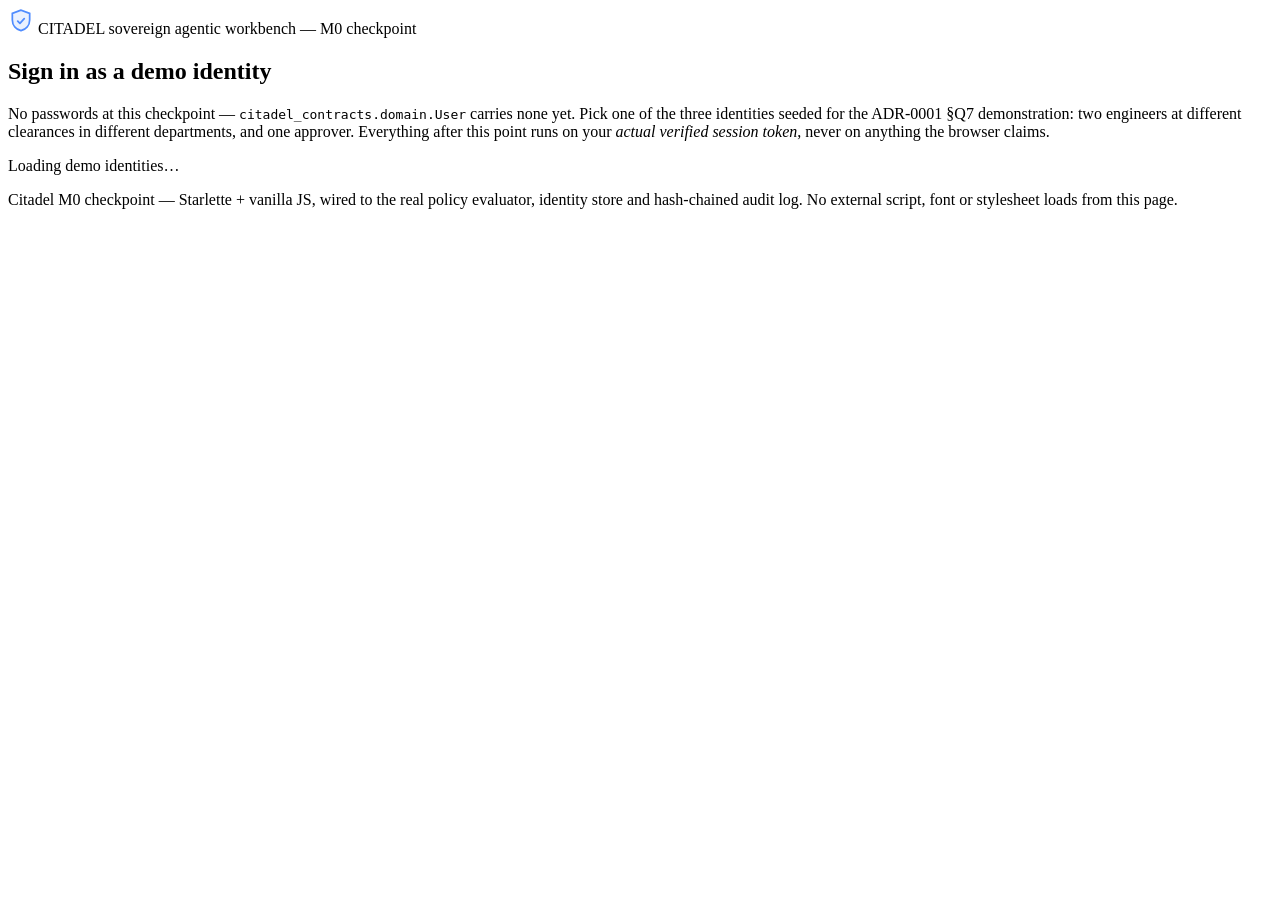
==== web/src/index.html @ bd3d31ab "Add services/api + web UI: the M0 checkpoint (PLAN-M0 task 10) Pulled forward of task 9 (tracing/met" ====
<!doctype html>
<html lang="en">
<head>
  <meta charset="utf-8" />
  <meta name="viewport" content="width=device-width, initial-scale=1" />
  <title>Citadel — workbench checkpoint</title>
  <link rel="stylesheet" href="/styles.css" />
</head>
<body>
  <header class="top">
    <div class="brand">
      <svg width="26" height="26" viewBox="0 0 24 24" fill="none" aria-hidden="true">
        <path d="M12 2L4 5v6c0 5 3.4 8.7 8 9.9 4.6-1.2 8-4.9 8-9.9V5l-8-3z" stroke="#4f8cff" stroke-width="1.6" fill="rgba(79,140,255,0.12)"/>
        <path d="M9 12.2l2 2 4-4.4" stroke="#4f8cff" stroke-width="1.6" stroke-linecap="round" stroke-linejoin="round"/>
      </svg>
      <span class="name">CITADEL</span>
      <span class="tagline">sovereign agentic workbench — M0 checkpoint</span>
    </div>
    <div class="identity-box">
      <span class="badge profile" id="profile-badge" hidden></span>
      <span id="identity-slot"></span>
    </div>
  </header>

  <main>
    <div id="error-slot"></div>

    <!-- Login screen -->
    <section id="login-screen">
      <div class="login-intro">
        <h1>Sign in as a demo identity</h1>
        <p>
          No passwords at this checkpoint — <code>citadel_contracts.domain.User</code> carries none yet.
          Pick one of the three identities seeded for the ADR-0001 §Q7 demonstration: two engineers at
          different clearances in different departments, and one approver. Everything after this point
          runs on your <em>actual verified session token</em>, never on anything the browser claims.
        </p>
      </div>
      <div class="user-grid" id="user-grid">
        <p class="empty-state">Loading demo identities…</p>
      </div>
    </section>

    <!-- Signed-in workbench -->
    <section id="workbench" hidden>
      <nav class="tabs">
        <button type="button" class="tab-btn active" data-tab="policy">Try a tool</button>
        <button type="button" class="tab-btn" data-tab="audit">Audit log</button>
      </nav>

      <!-- Try a tool -->
      <div class="panel active" id="panel-policy">
        <div class="columns">
          <div class="card">
            <h2>Evaluate a policy decision</h2>
            <p class="hint">
              Calls the real <code>registry/policy.yaml</code> rules through
              <code>citadel_tools.policy.evaluate()</code> — the same evaluator the (not-yet-built)
              tool chokepoint will use — against <strong>your</strong> verified identity. Every
              evaluation writes a real, hash-chained audit event.
            </p>

            <div class="field">
              <label for="tool-select">Tool</label>
              <select id="tool-select"></select>
            </div>
            <div class="tool-meta" id="tool-meta"></div>

            <div class="field">
              <label for="classification-select">Resource classification</label>
              <select id="classification-select">
                <option value="PUBLIC">Public</option>
                <option value="INTERNAL" selected>Internal</option>
                <option value="CONFIDENTIAL">Confidential</option>
                <option value="RESTRICTED">Unknown / unrecognised marking (demo)</option>
              </select>
            </div>

            <div class="field">
              <label>Resource ACL (departments allowed to see it)</label>
              <div class="checkbox-row" id="acl-checkboxes"></div>
            </div>

            <details class="advanced">
              <summary>Advanced: resource id / type</summary>
              <div class="field">
                <label for="resource-id">Resource id</label>
                <input type="text" id="resource-id" value="demo-resource-1" />
              </div>
              <div class="field">
                <label for="resource-type">Resource type</label>
                <input type="text" id="resource-type" value="document" />
              </div>
            </details>

            <button type="button" class="primary" id="evaluate-btn">Evaluate decision</button>
          </div>

          <div class="card">
            <h2>Decision</h2>
            <div id="decision-result">
              <p class="decision-placeholder">Run an evaluation to see the decision, the rule that made it, and the facts it was evaluated against.</p>
            </div>
          </div>
        </div>
      </div>

      <!-- Audit log -->
      <div class="panel" id="panel-audit">
        <div class="card">
          <h2>Audit chain</h2>
          <p class="hint">
            <code>citadel_platform.audit.chain.verify()</code> recomputes every row's hash from its own
            recorded fields and checks each row's <code>prev_hash</code> against the row before it — the
            same proof <code>test_audit_chain_schema.py</code> runs against tampering in a real database.
          </p>
          <div class="audit-toolbar">
            <button type="button" id="verify-btn">Verify chain</button>
            <button type="button" class="ghost" id="refresh-audit-btn">Refresh</button>
            <span id="chain-banner"></span>
          </div>
          <div style="overflow-x:auto">
            <table class="audit-table" id="audit-table">
              <thead>
                <tr>
                  <th>Seq</th>
                  <th>Occurred at (UTC)</th>
                  <th>Actor</th>
                  <th>Event</th>
                  <th>Details</th>
                  <th>Row hash</th>
                </tr>
              </thead>
              <tbody id="audit-tbody">
                <tr><td colspan="6" class="empty-state">Loading…</td></tr>
              </tbody>
            </table>
          </div>
        </div>
      </div>
    </section>
  </main>

  <footer class="foot">
    Citadel M0 checkpoint — Starlette + vanilla JS, wired to the real policy evaluator, identity store and
    hash-chained audit log. No external script, font or stylesheet loads from this page.
  </footer>

  <script src="/app.js"></script>
</body>
</html>
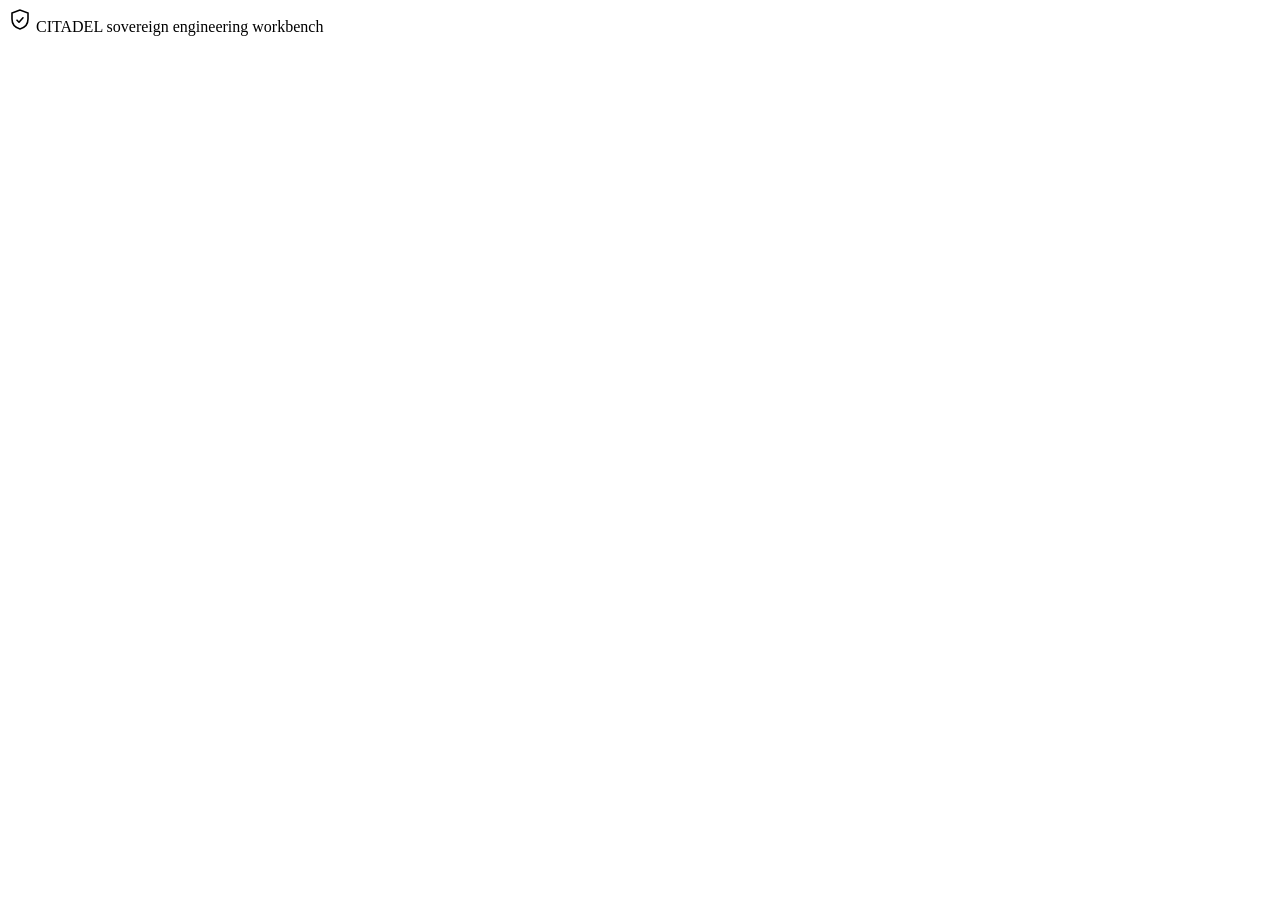
==== commit 38711803: "web: the workbench UI for the five acceptance targets Workbench with live journals, citations that o" ====
--- a/web/src/index.html
+++ b/web/src/index.html
@@ -3,148 +3,81 @@
 <head>
   <meta charset="utf-8" />
   <meta name="viewport" content="width=device-width, initial-scale=1" />
-  <title>Citadel — workbench checkpoint</title>
+  <title>Citadel — sovereign engineering workbench</title>
+  <link rel="icon" href="[data-uri]" />
   <link rel="stylesheet" href="/styles.css" />
 </head>
 <body>
-  <header class="top">
+  <header class="topbar">
     <div class="brand">
-      <svg width="26" height="26" viewBox="0 0 24 24" fill="none" aria-hidden="true">
-        <path d="M12 2L4 5v6c0 5 3.4 8.7 8 9.9 4.6-1.2 8-4.9 8-9.9V5l-8-3z" stroke="#4f8cff" stroke-width="1.6" fill="rgba(79,140,255,0.12)"/>
-        <path d="M9 12.2l2 2 4-4.4" stroke="#4f8cff" stroke-width="1.6" stroke-linecap="round" stroke-linejoin="round"/>
+      <svg width="24" height="24" viewBox="0 0 24 24" fill="none" aria-hidden="true">
+        <path d="M12 2L4 5v6c0 5 3.4 8.7 8 9.9 4.6-1.2 8-4.9 8-9.9V5l-8-3z" stroke="currentColor" stroke-width="1.6" fill="none"/>
+        <path d="M9 12.2l2 2 4-4.4" stroke="currentColor" stroke-width="1.6" stroke-linecap="round" stroke-linejoin="round"/>
       </svg>
-      <span class="name">CITADEL</span>
-      <span class="tagline">sovereign agentic workbench — M0 checkpoint</span>
+      <span class="brand-name">CITADEL</span>
+      <span class="brand-tag">sovereign engineering workbench</span>
     </div>
-    <div class="identity-box">
-      <span class="badge profile" id="profile-badge" hidden></span>
+    <div class="topbar-right">
+      <button type="button" class="egress-pill" id="egress-pill" title="Sovereignty: external connections observed" hidden>
+        <span class="dot"></span><span id="egress-pill-text">egress</span>
+      </button>
+      <span class="profile-pill" id="profile-pill" hidden></span>
       <span id="identity-slot"></span>
     </div>
   </header>
 
-  <main>
-    <div id="error-slot"></div>
+  <div id="toast-slot" class="toast-slot" aria-live="polite"></div>
 
-    <!-- Login screen -->
-    <section id="login-screen">
-      <div class="login-intro">
-        <h1>Sign in as a demo identity</h1>
-        <p>
-          No passwords at this checkpoint — <code>citadel_contracts.domain.User</code> carries none yet.
-          Pick one of the three identities seeded for the ADR-0001 §Q7 demonstration: two engineers at
-          different clearances in different departments, and one approver. Everything after this point
-          runs on your <em>actual verified session token</em>, never on anything the browser claims.
-        </p>
-      </div>
-      <div class="user-grid" id="user-grid">
-        <p class="empty-state">Loading demo identities…</p>
-      </div>
-    </section>
+  <section id="login-screen" class="login" hidden>
+    <div class="login-card">
+      <h1>Sign in</h1>
+      <p class="muted">
+        Choose one of the demonstration identities. Everything you then see — the documents,
+        the search results, the tools an agent may use for you, the deliverables you may approve —
+        is decided from your verified session, never from anything the browser claims.
+      </p>
+      <div class="user-grid" id="user-grid"><p class="muted">Loading identities…</p></div>
+    </div>
+  </section>
 
-    <!-- Signed-in workbench -->
-    <section id="workbench" hidden>
-      <nav class="tabs">
-        <button type="button" class="tab-btn active" data-tab="policy">Try a tool</button>
-        <button type="button" class="tab-btn" data-tab="audit">Audit log</button>
-      </nav>
+  <div id="shell" class="shell" hidden>
+    <nav class="sidebar" aria-label="Main">
+      <a href="#/work" data-view="work" class="nav-item">
+        <span class="nav-icon">▸</span>Workbench
+      </a>
+      <a href="#/documents" data-view="documents" class="nav-item">
+        <span class="nav-icon">▤</span>Documents
+      </a>
+      <a href="#/search" data-view="search" class="nav-item">
+        <span class="nav-icon">⌕</span>Search &amp; access
+      </a>
+      <a href="#/approvals" data-view="approvals" class="nav-item">
+        <span class="nav-icon">✓</span>Approvals <span class="nav-count" id="approvals-count" hidden></span>
+      </a>
+      <a href="#/models" data-view="models" class="nav-item">
+        <span class="nav-icon">◎</span>Models &amp; routing
+      </a>
+      <a href="#/sovereignty" data-view="sovereignty" class="nav-item">
+        <span class="nav-icon">⛨</span>Sovereignty
+      </a>
+      <a href="#/audit" data-view="audit" class="nav-item">
+        <span class="nav-icon">≡</span>Audit &amp; policy
+      </a>
+      <a href="#/metrics" data-view="metrics" class="nav-item">
+        <span class="nav-icon">∿</span>Metrics
+      </a>
+      <div class="sidebar-foot" id="sidebar-foot"></div>
+    </nav>
+    <main id="view" class="view" tabindex="-1"></main>
+  </div>
 
-      <!-- Try a tool -->
-      <div class="panel active" id="panel-policy">
-        <div class="columns">
-          <div class="card">
-            <h2>Evaluate a policy decision</h2>
-            <p class="hint">
-              Calls the real <code>registry/policy.yaml</code> rules through
-              <code>citadel_tools.policy.evaluate()</code> — the same evaluator the (not-yet-built)
-              tool chokepoint will use — against <strong>your</strong> verified identity. Every
-              evaluation writes a real, hash-chained audit event.
-            </p>
-
-            <div class="field">
-              <label for="tool-select">Tool</label>
-              <select id="tool-select"></select>
-            </div>
-            <div class="tool-meta" id="tool-meta"></div>
-
-            <div class="field">
-              <label for="classification-select">Resource classification</label>
-              <select id="classification-select">
-                <option value="PUBLIC">Public</option>
-                <option value="INTERNAL" selected>Internal</option>
-                <option value="CONFIDENTIAL">Confidential</option>
-                <option value="RESTRICTED">Unknown / unrecognised marking (demo)</option>
-              </select>
-            </div>
-
-            <div class="field">
-              <label>Resource ACL (departments allowed to see it)</label>
-              <div class="checkbox-row" id="acl-checkboxes"></div>
-            </div>
-
-            <details class="advanced">
-              <summary>Advanced: resource id / type</summary>
-              <div class="field">
-                <label for="resource-id">Resource id</label>
-                <input type="text" id="resource-id" value="demo-resource-1" />
-              </div>
-              <div class="field">
-                <label for="resource-type">Resource type</label>
-                <input type="text" id="resource-type" value="document" />
-              </div>
-            </details>
-
-            <button type="button" class="primary" id="evaluate-btn">Evaluate decision</button>
-          </div>
-
-          <div class="card">
-            <h2>Decision</h2>
-            <div id="decision-result">
-              <p class="decision-placeholder">Run an evaluation to see the decision, the rule that made it, and the facts it was evaluated against.</p>
-            </div>
-          </div>
-        </div>
-      </div>
-
-      <!-- Audit log -->
-      <div class="panel" id="panel-audit">
-        <div class="card">
-          <h2>Audit chain</h2>
-          <p class="hint">
-            <code>citadel_platform.audit.chain.verify()</code> recomputes every row's hash from its own
-            recorded fields and checks each row's <code>prev_hash</code> against the row before it — the
-            same proof <code>test_audit_chain_schema.py</code> runs against tampering in a real database.
-          </p>
-          <div class="audit-toolbar">
-            <button type="button" id="verify-btn">Verify chain</button>
-            <button type="button" class="ghost" id="refresh-audit-btn">Refresh</button>
-            <span id="chain-banner"></span>
-          </div>
-          <div style="overflow-x:auto">
-            <table class="audit-table" id="audit-table">
-              <thead>
-                <tr>
-                  <th>Seq</th>
-                  <th>Occurred at (UTC)</th>
-                  <th>Actor</th>
-                  <th>Event</th>
-                  <th>Details</th>
-                  <th>Row hash</th>
-                </tr>
-              </thead>
-              <tbody id="audit-tbody">
-                <tr><td colspan="6" class="empty-state">Loading…</td></tr>
-              </tbody>
-            </table>
-          </div>
-        </div>
-      </div>
-    </section>
-  </main>
-
-  <footer class="foot">
-    Citadel M0 checkpoint — Starlette + vanilla JS, wired to the real policy evaluator, identity store and
-    hash-chained audit log. No external script, font or stylesheet loads from this page.
-  </footer>
+  <div id="modal" class="modal" hidden>
+    <div class="modal-backdrop" data-close="1"></div>
+    <div class="modal-card" role="dialog" aria-modal="true">
+      <button type="button" class="modal-close" data-close="1" aria-label="Close">×</button>
+      <div id="modal-body"></div>
+    </div>
+  </div>
 
   <script src="/app.js"></script>
 </body>
